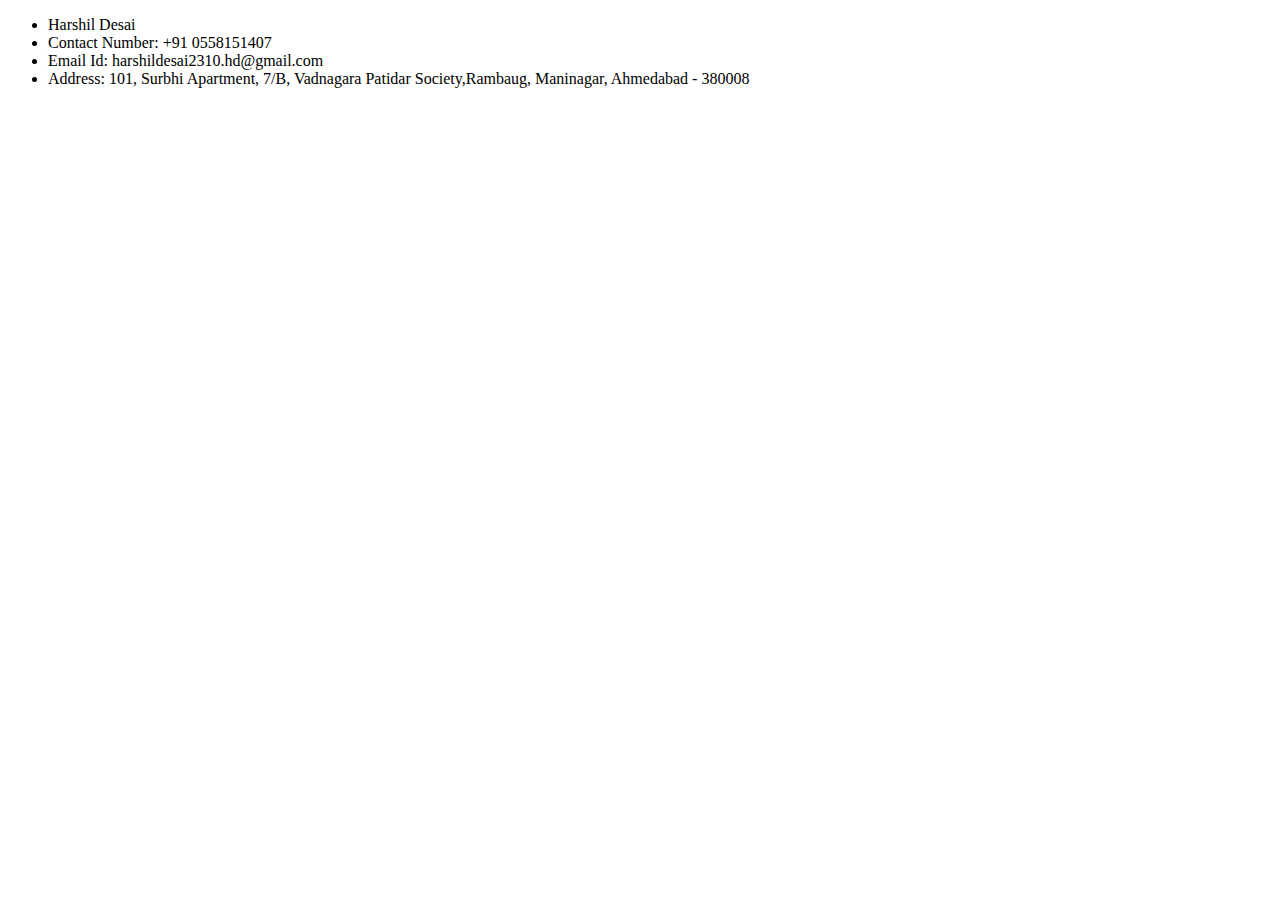
==== contact_me.html @ 664e18d1 "Add files via upload" ====
<!DOCTYPE html>
<html>
<head>
<title>Contact me</title>
</head>
<body>
 <ul>
  <li>Harshil Desai</li>
  <li>Contact Number: +91 0558151407</li>
  <li>Email Id: harshildesai2310.hd@gmail.com</li>
  <li>Address: 101, Surbhi Apartment, 7/B, Vadnagara Patidar Society,Rambaug, Maninagar, Ahmedabad - 380008</li>
</ul>
</body>
</html>
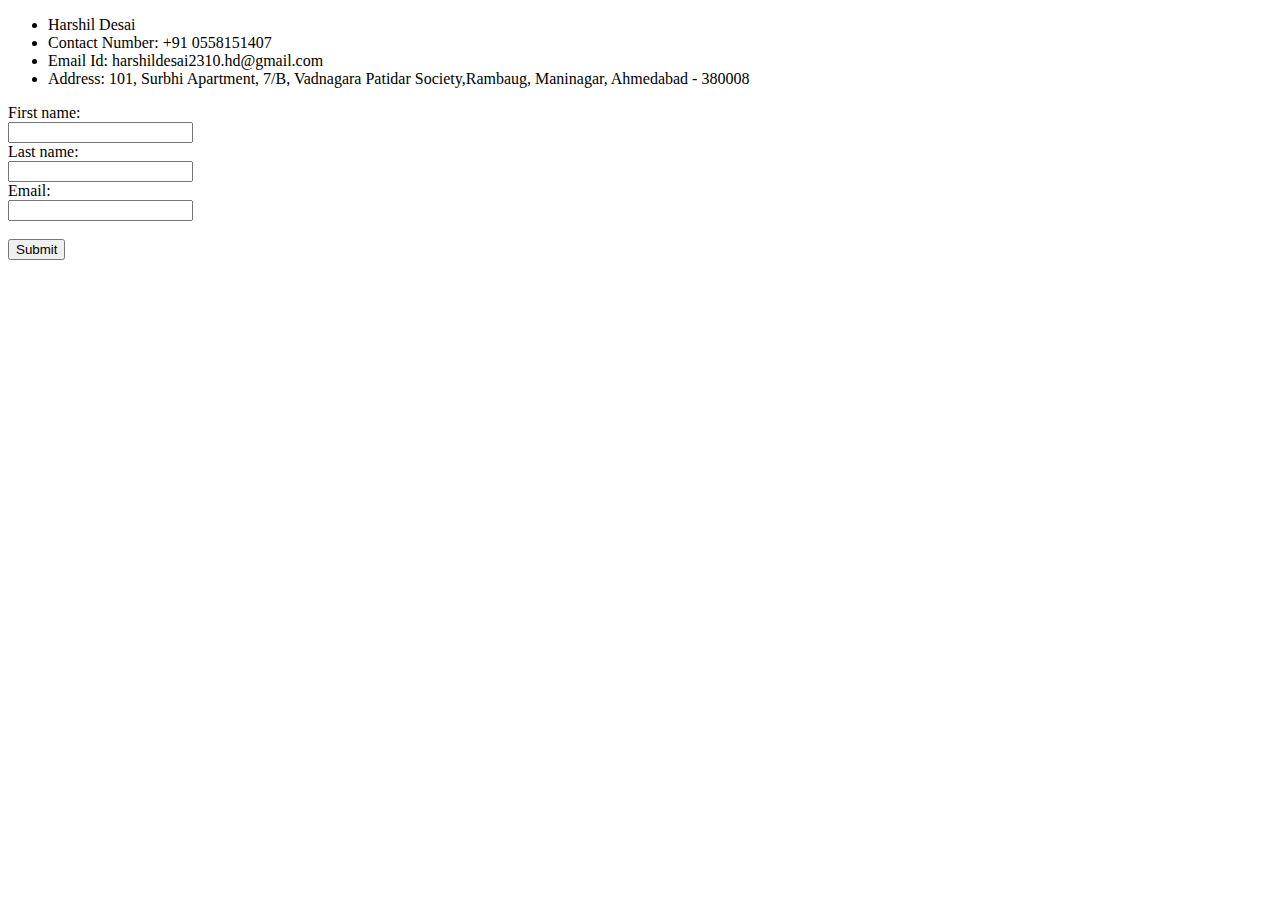
==== commit 13834207: "Add files via upload" ====
--- a/contact_me.html
+++ b/contact_me.html
@@ -10,5 +10,14 @@
   <li>Email Id: harshildesai2310.hd@gmail.com</li>
   <li>Address: 101, Surbhi Apartment, 7/B, Vadnagara Patidar Society,Rambaug, Maninagar, Ahmedabad - 380008</li>
 </ul>
+<form>
+  <label for="fname">First name:</label><br>
+  <input type="text" id="fname" name="fname"><br>
+  <label for="lname">Last name:</label><br>
+  <input type="text" id="lname" name="lname"><br>
+  <label for="mail">Email:</label><br>
+  <input type="email" id="mail" name="mail"><br><br>
+  <input type="submit" value="Submit">
+</form>
 </body>
 </html> 